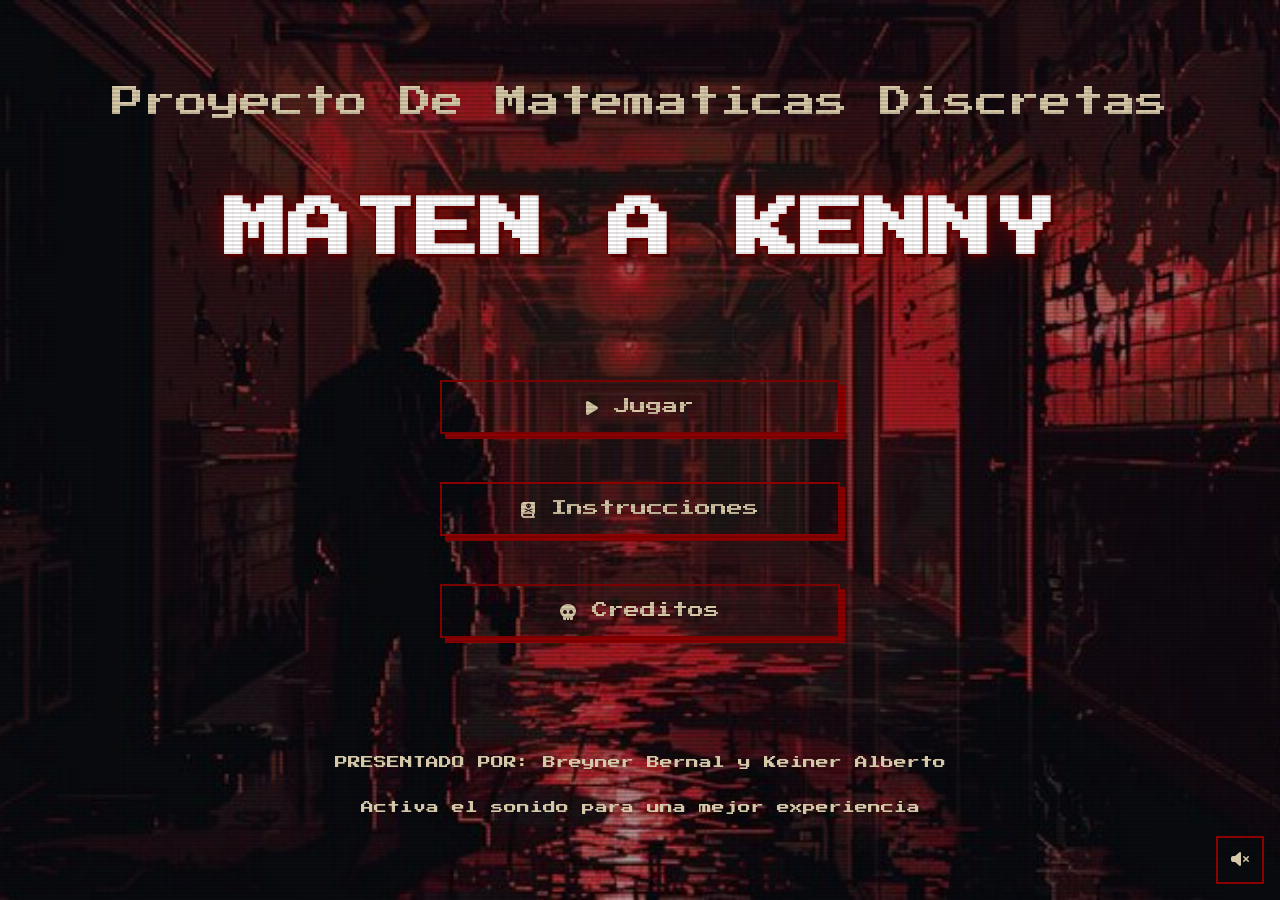
==== index.html @ 4ca8d2f6 "Menu" ====
<!DOCTYPE html>
<html lang="es">

<head>
    <meta charset="UTF-8">
    <meta name="viewport" content="width=device-width, initial-scale=1.0">
    <title>Menu</title>
    <link rel="stylesheet" href="style.css">
    <link rel="stylesheet" href="https://cdn.jsdelivr.net/npm/@fortawesome/fontawesome-free@6/css/all.min.css">
</head>

<body>
    <div class="flashlight"></div>
    <button class="btn-sound" id="btn-sound">
        <i class="fa-solid fa-volume-xmark"></i>
    </button>
    <header class="header">
        <h1 class="title">MATEN A KENNY</h1>
        <p class="subtitle">Proyecto De Matematicas Discretas</p>
    </header>

    <main class="main">
        <nav>
            <ul>
                <li class="menu-item">
                    <a class="btn-menu" href="juego.html">
                        <i class="fa-solid fa-play"></i>
                        Jugar
                    </a>
                </li>
                <li class="menu-item">
                    <a class="btn-menu" href="instrucciones.html">
                        <i class="fa-solid fa-book-skull"></i>
                        Instrucciones
                    </a>
                </li>
                <li class="menu-item">
                    <a class="btn-menu" href="creditos.html">
                        <i class="fas fa-skull"></i>
                        Creditos
                    </a>
                </li>
            </ul>
        </nav>

    </main>

    <footer class="footer">
        <p class="blink">PRESENTADO POR: Breyner Bernal y Keiner Alberto</p>
        <p class="blink">Activa el sonido para una mejor experiencia</p>
    </footer>
    <div class="glitch-overlay"></div>
    <script src="script/index.js"></script>
</body>
---- style.css ----
@import url('https://fonts.googleapis.com/css2?family=Press+Start+2P&display=swap');

:root{
    --primary-color: #8b0000;
    --secondary-color: #d4c8a8;

    --background-color: red;

    --border-color:#cc0000;

    --text-color:white;
    --text-color-secundary: #d4c8a8;
}

*{
    margin: 0;
    padding: 0;
    box-sizing: border-box;
}
body{
    background-image: url(./images/b3.jpg);
    background-size: cover;
    background-position: center;
    background-repeat: no-repeat;
    min-height: 100vh;
    position: relative;
    font-family: 'Press Start 2P', monospace;
    color:  var(--text-color);
    display: flex;
    flex-direction: column;
    justify-content: space-evenly;
}
body::before{
    content: '';
    position: fixed;
    inset: 0;
    background: rgba(0, 0, 0, 0.3);
    z-index: 0;
}

/* linea que asemejan a una pantalla antigua */
body::after {
    content: '';
    position: fixed;
    inset: 0;
    background: repeating-linear-gradient(
        0deg,
        transparent,
        transparent 2px,
        rgba(0, 0, 0, 0.12) 2px,
        rgba(0, 0, 0, 0.12) 4px
    );
    pointer-events: none;
    z-index: 9;
}

.header, .main,.footer{
    width: 100%;
    text-align: center;
    padding: 2rem;
    position: relative;
    z-index: 1;

}
.header{
    display: flex;
    flex-direction: column-reverse;
    gap: 5rem;
    font-size: 2rem;
}

.title{
    /* text-shadow: 3px 3px 0px var(--primary-color); */
    /* text-shadow: 4px 4px 0px #3a0000, -2px -2px 0px #3a0000, 0 0 30px rgba(139, 0, 0, 0.5); */
    text-shadow: 
        0 0 10px rgba(139, 0, 0, 0.8),
        0 0 30px rgba(139, 0, 0, 0.5),
        0 0 60px rgba(139, 0, 0, 0.3),
        3px 3px 0px #3a0000,
        -1px -1px 0px #3a0000;
}

.subtitle{
    color:var(--secondary-color)
}
nav ul{
    list-style: none;
    display: flex;
    flex-direction: column;
    justify-content: center;
    gap: 3rem;
}
nav ul:has(a:hover) .btn-menu:not(:hover) {
    opacity: 0.3;
    transition: opacity 0.2s ease;
}

.btn-menu{
    width: 400px;
    display: inline-block;
    padding: 1rem 2rem;
    border: 2px solid var(--primary-color);
    box-shadow: 5px 5px 0px var(--primary-color);
    color: var(--text-color-secundary);
    text-decoration: none;
    transition: opacity 0.7s ease, background-color 0.3s ease, transform 0.2s ease;
}
.btn-menu:hover{
    background:var(--background-color);
    border-color: var(--border-color);
    color: var(--text-color);

    transform: scale(1.08);

    box-shadow: 0 0 20px rgba(139, 0, 0, 0.6),
                0 0 40px rgba(139, 0, 0, 0.2);
}
.footer{
    font-size: 0.8rem;
    display: flex;
    flex-direction: column;
    gap: 2rem;
    position: relative;
    z-index: 99;
    color: var(--secondary-color);
}

@keyframes blink {
    0%, 100% { opacity: 1; }
    50%       { opacity: 0; }
}

.blink{
    animation: blink 5s infinite;

}

@keyframes glitch {
    0%, 100% { opacity: 0; }
    85%      { opacity: 0; }
    87%      { opacity: 1; }
    89%      { opacity: 0; }
    93%      { opacity: 0.6; }
    95%      { opacity: 0; }
}

.glitch-overlay {
    position: fixed;
    inset: 0;
    pointer-events: none;
    z-index: 9;
    background: repeating-linear-gradient(
        90deg,
        rgba(139, 0, 0, 0.04) 0px,
        rgba(139, 0, 0, 0.04) 2px,
        transparent 2px,
        transparent 8px
    );
    animation: glitch 10s steps(1) infinite;
}

.btn-sound {
    position: fixed;
    bottom: 1rem;
    right: 1rem;
    z-index: 99;
    background: transparent;
    border: 2px solid var(--primary-color);
    color: var(--secondary-color);
    padding: 0.8rem;
    cursor: pointer;
    font-size: 1rem;
    transition: opacity 0.7s ease, background-color 0.3s ease, transform 0.2s ease;
}
.btn-sound:hover {
    background: var(--background-color);
    border-color: var(--border-color);
    transform: scale(1.1);
    color: var(--text-color);
    box-shadow: 0 0 20px rgba(139, 0, 0, 0.6),
                0 0 40px rgba(139, 0, 0, 0.2);
}

.flashlight {
    position: fixed;
    inset: 0;
    pointer-events: none;
    z-index: 50;
}
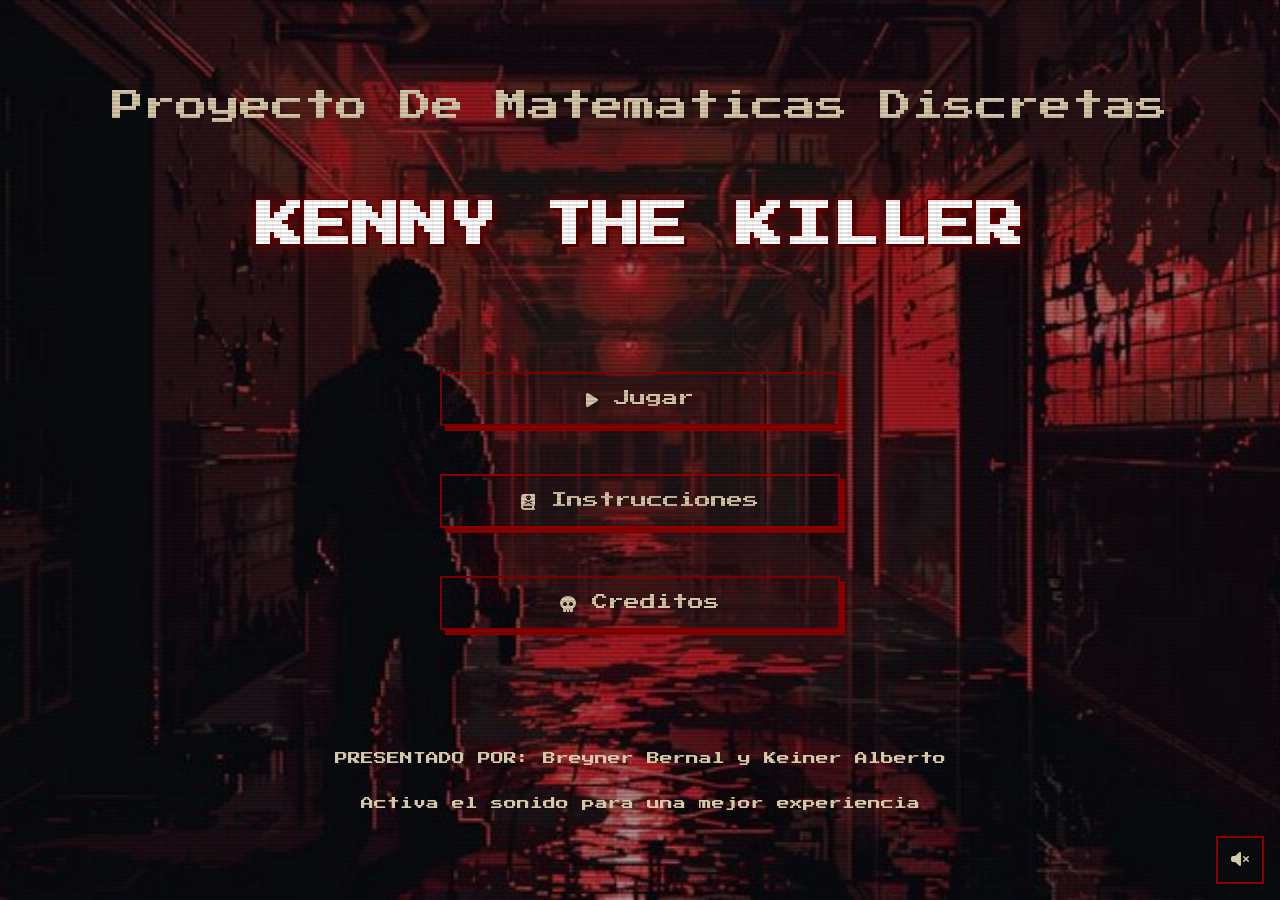
==== commit 15cf9c30: "mitad hecha" ====
--- a/index.html
+++ b/index.html
@@ -5,7 +5,7 @@
     <meta charset="UTF-8">
     <meta name="viewport" content="width=device-width, initial-scale=1.0">
     <title>Menu</title>
-    <link rel="stylesheet" href="style.css">
+    <link rel="stylesheet" href="./style/style.css">
     <link rel="stylesheet" href="https://cdn.jsdelivr.net/npm/@fortawesome/fontawesome-free@6/css/all.min.css">
 </head>
 
@@ -15,7 +15,7 @@
         <i class="fa-solid fa-volume-xmark"></i>
     </button>
     <header class="header">
-        <h1 class="title">MATEN A KENNY</h1>
+        <h1 class="title" data-text="KENNY THE KILLER">KENNY THE KILLER</h1>
         <p class="subtitle">Proyecto De Matematicas Discretas</p>
     </header>
 
@@ -29,13 +29,13 @@
                     </a>
                 </li>
                 <li class="menu-item">
-                    <a class="btn-menu" href="instrucciones.html">
+                    <a class="btn-menu" href="./subpages/instruction.html">
                         <i class="fa-solid fa-book-skull"></i>
                         Instrucciones
                     </a>
                 </li>
                 <li class="menu-item">
-                    <a class="btn-menu" href="creditos.html">
+                    <a class="btn-menu" href="./subpages/credits.html">
                         <i class="fas fa-skull"></i>
                         Creditos
                     </a>
@@ -50,5 +50,5 @@
         <p class="blink">Activa el sonido para una mejor experiencia</p>
     </footer>
     <div class="glitch-overlay"></div>
-    <script src="script/index.js"></script>
+    <script src="./script/index.js"></script>
 </body>
--- a/style/style.css
+++ b/style/style.css
@@ -0,0 +1,188 @@
+@import url('https://fonts.googleapis.com/css2?family=Press+Start+2P&display=swap');
+
+:root{
+    --primary-color: #8b0000;
+    --secondary-color: #d4c8a8;
+
+    --background-color: red;
+
+    --border-color:#cc0000;
+
+    --text-color:white;
+    --text-color-secundary: #d4c8a8;
+}
+
+*{
+    margin: 0;
+    padding: 0;
+    box-sizing: border-box;
+}
+body{
+    background-image: url(../images/b-menu.jpg);
+    background-size: cover;
+    background-position: center;
+    background-repeat: no-repeat;
+    min-height: 100vh;
+    position: relative;
+    font-family: 'Press Start 2P', monospace;
+    color:  var(--text-color);
+    display: flex;
+    flex-direction: column;
+    justify-content: space-evenly;
+}
+body::before{
+    content: '';
+    position: fixed;
+    inset: 0;
+    background: rgba(0, 0, 0, 0.3);
+    z-index: 0;
+}
+
+/* linea que asemejan a una pantalla antigua */
+body::after {
+    content: '';
+    position: fixed;
+    inset: 0;
+    background: repeating-linear-gradient(
+        0deg,
+        transparent,
+        transparent 2px,
+        rgba(0, 0, 0, 0.12) 2px,
+        rgba(0, 0, 0, 0.12) 4px
+    );
+    pointer-events: none;
+    z-index: 9;
+}
+
+.header, .main,.footer{
+    width: 100%;
+    text-align: center;
+    padding: 2rem;
+    position: relative;
+    z-index: 1;
+
+}
+.header{
+    display: flex;
+    flex-direction: column-reverse;
+    gap: 5rem;
+    font-size: 2rem;
+}
+
+.title{
+    font-size: 3rem;
+    text-shadow: 
+        0 0 10px rgba(139, 0, 0, 0.8),
+        0 0 30px rgba(139, 0, 0, 0.5),
+        0 0 60px rgba(139, 0, 0, 0.3),
+        3px 3px 0px #3a0000,
+        -1px -1px 0px #3a0000;
+}
+
+.subtitle{
+    color:var(--secondary-color)
+}
+nav ul{
+    list-style: none;
+    display: flex;
+    flex-direction: column;
+    justify-content: center;
+    gap: 3rem;
+}
+nav ul:has(a:hover) .btn-menu:not(:hover) {
+    opacity: 0.3;
+    transition: opacity 0.2s ease;
+}
+
+.btn-menu{
+    width: 400px;
+    display: inline-block;
+    padding: 1rem 2rem;
+    border: 2px solid var(--primary-color);
+    box-shadow: 5px 5px 0px var(--primary-color);
+    color: var(--text-color-secundary);
+    text-decoration: none;
+    transition: opacity 0.7s ease, background-color 0.3s ease, transform 0.2s ease;
+}
+.btn-menu:hover{
+    background:var(--background-color);
+    border-color: var(--border-color);
+    color: var(--text-color);
+
+    transform: scale(1.08);
+
+    box-shadow: 0 0 20px rgba(139, 0, 0, 0.6),
+                0 0 40px rgba(139, 0, 0, 0.2);
+}
+.footer{
+    font-size: 0.8rem;
+    display: flex;
+    flex-direction: column;
+    gap: 2rem;
+    position: relative;
+    z-index: 99;
+    color: var(--secondary-color);
+}
+
+@keyframes blink {
+    0%, 100% { opacity: 1; }
+    50%       { opacity: 0; }
+}
+
+.blink{
+    animation: blink 5s infinite;
+
+}
+
+@keyframes glitch {
+    0%, 100% { opacity: 0; }
+    85%      { opacity: 0; }
+    87%      { opacity: 1; }
+    89%      { opacity: 0; }
+    93%      { opacity: 0.6; }
+    95%      { opacity: 0; }
+}
+
+.glitch-overlay {
+    position: fixed;
+    inset: 0;
+    pointer-events: none;
+    z-index: 9;
+    background: repeating-linear-gradient(
+        90deg,
+        rgba(139, 0, 0, 0.04) 0px,
+        rgba(139, 0, 0, 0.04) 2px,
+        transparent 2px,
+        transparent 8px
+    );
+    animation: glitch 10s steps(1) infinite;
+}
+
+.btn-sound {
+    position: fixed;
+    bottom: 1rem;
+    right: 1rem;
+    z-index: 99;
+    background: transparent;
+    border: 2px solid var(--primary-color);
+    color: var(--secondary-color);
+    padding: 0.8rem;
+    cursor: pointer;
+    font-size: 1rem;
+    transition: opacity 0.7s ease, background-color 0.3s ease, transform 0.2s ease;
+}
+.btn-sound:hover {
+    background: var(--background-color);
+    border-color: var(--border-color);
+    transform: scale(1.1);
+    color: var(--text-color);
+    box-shadow: 0 0 20px rgba(139, 0, 0, 0.6),
+                0 0 40px rgba(139, 0, 0, 0.2);
+}
+
+.flashlight {
+    position: fixed;
+    inset: 0;
+    pointer-events: none;
+    z-index: 50;
+}
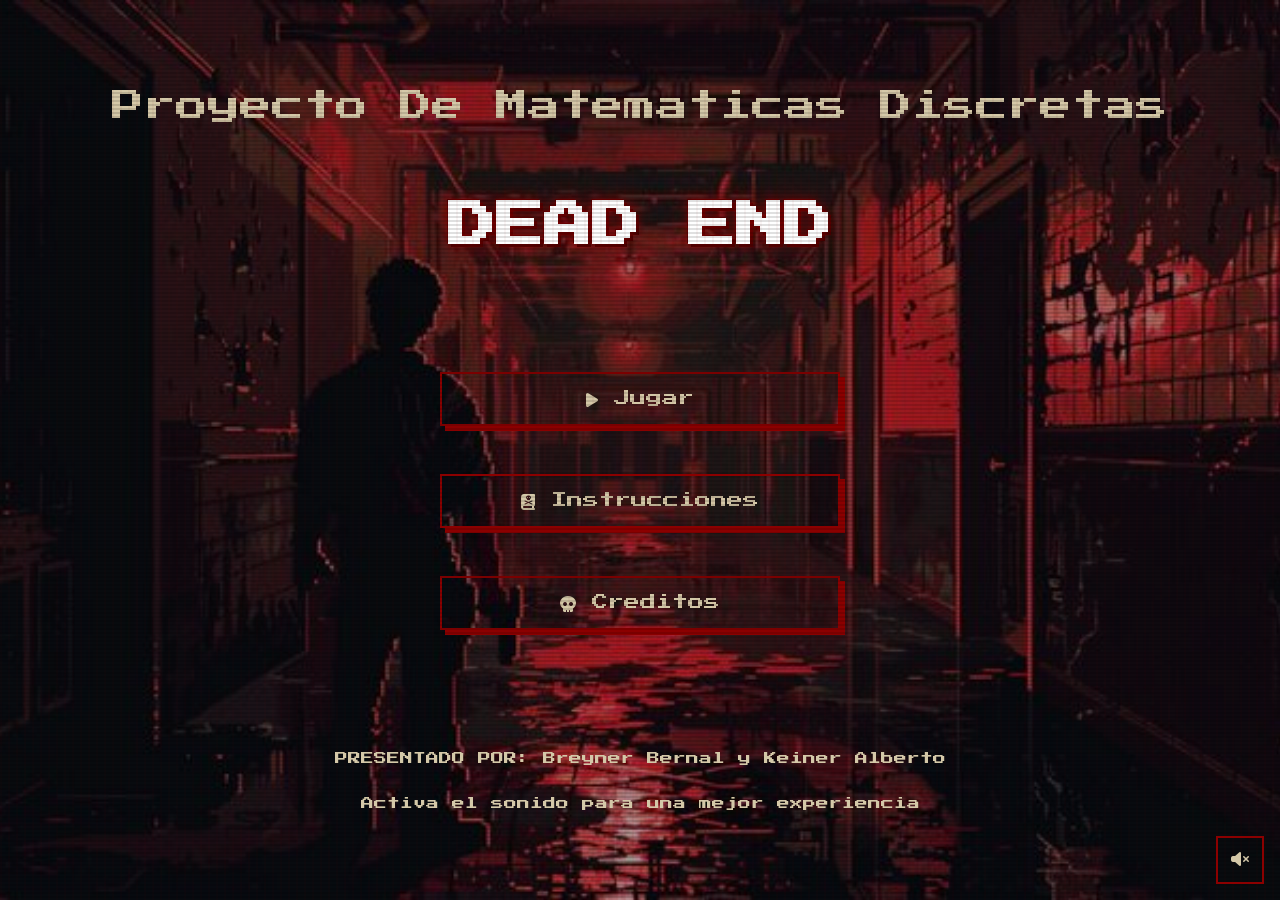
==== commit f067c2fd: "Cambio final" ====
--- a/index.html
+++ b/index.html
@@ -15,7 +15,7 @@
         <i class="fa-solid fa-volume-xmark"></i>
     </button>
     <header class="header">
-        <h1 class="title" data-text="KENNY THE KILLER">KENNY THE KILLER</h1>
+        <h1 class="title" data-text="DEAD END">DEAD END</h1>
         <p class="subtitle">Proyecto De Matematicas Discretas</p>
     </header>
 
@@ -23,7 +23,7 @@
         <nav>
             <ul>
                 <li class="menu-item">
-                    <a class="btn-menu" href="juego.html">
+                    <a class="btn-menu" href="./subpages/play.html">
                         <i class="fa-solid fa-play"></i>
                         Jugar
                     </a>
